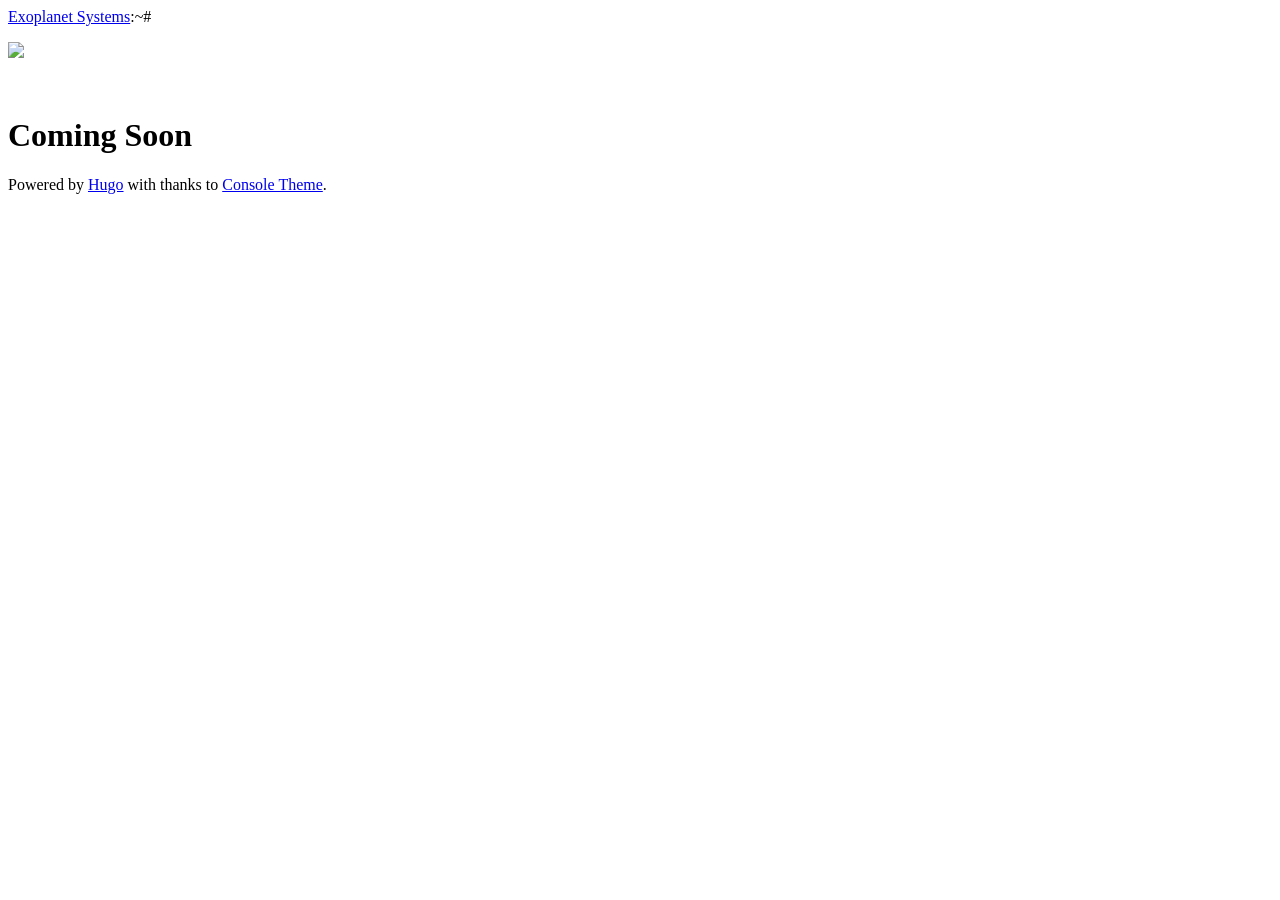
==== docs/index.html @ a161dc44 "move site build" ====
<!DOCTYPE html>
<html lang="en-us">
<head>
	<meta name="generator" content="Hugo 0.92.2" />
    <meta charset="utf-8">
    <meta http-equiv="X-UA-Compatible" content="IE=edge">
    <title>Exoplanet Systems/</title>
    
    <meta name="viewport" content="width=device-width, initial-scale=1">
    <meta name="robots" content="all,follow">
    <meta name="googlebot" content="index,follow,snippet,archive">
    <link rel="stylesheet" href="http://example.org/hugo-theme-console/css/terminal-0.7.2.min.css">
    <link rel="stylesheet" href="http://example.org/hugo-theme-console/css/animate-4.1.1.min.css">
    <link rel="stylesheet" href="http://example.org/hugo-theme-console/css/console.css">
    
      <!--[if lt IE 9]>
          <script src="https://oss.maxcdn.com/html5shiv/3.7.2/html5shiv.min.js"></script>
          <script src="https://oss.maxcdn.com/respond/1.4.2/respond.min.js"></script>
      <![endif]-->
       
      <link href="http://example.org/index.xml" rel="alternate" type="application/rss+xml" title="Exoplanet Systems" />
    <meta property="og:title" content="Exoplanet Systems" />
<meta property="og:description" content="" />
<meta property="og:type" content="website" />
<meta property="og:url" content="http://example.org/" />


<meta name="twitter:title" content="Exoplanet Systems"/>
<meta name="twitter:description" content=""/>

</head>
<body class="terminal">
    <div class="container">
        <div class="terminal-nav">
          <header class="terminal-logo">
            <div class="logo">
              
              
              <a href="http://example.org/" class="no-style ">Exoplanet Systems</a>:~# 
              </div></header>
          <nav class="terminal-menu">
            <ul vocab="https://schema.org/" typeof="BreadcrumbList">
                
            </ul>
          </nav>
        </div>
    </div>

    <div class="container " >
        


<img src="/exoplanet1.gif"></img>
<p>

</p>
<br/>



<div class="posts-list">

</div>

<h1>Coming Soon</h1>

<div class="image-grid">

</div>


        <div class="footer">
    Powered by <a href="https://gohugo.io/">Hugo</a> with thanks to
    <a href="https://github.com/mrmierzejewski/hugo-theme-console/">Console Theme</a>. 
</div>

    </div>
  </body>
</html>
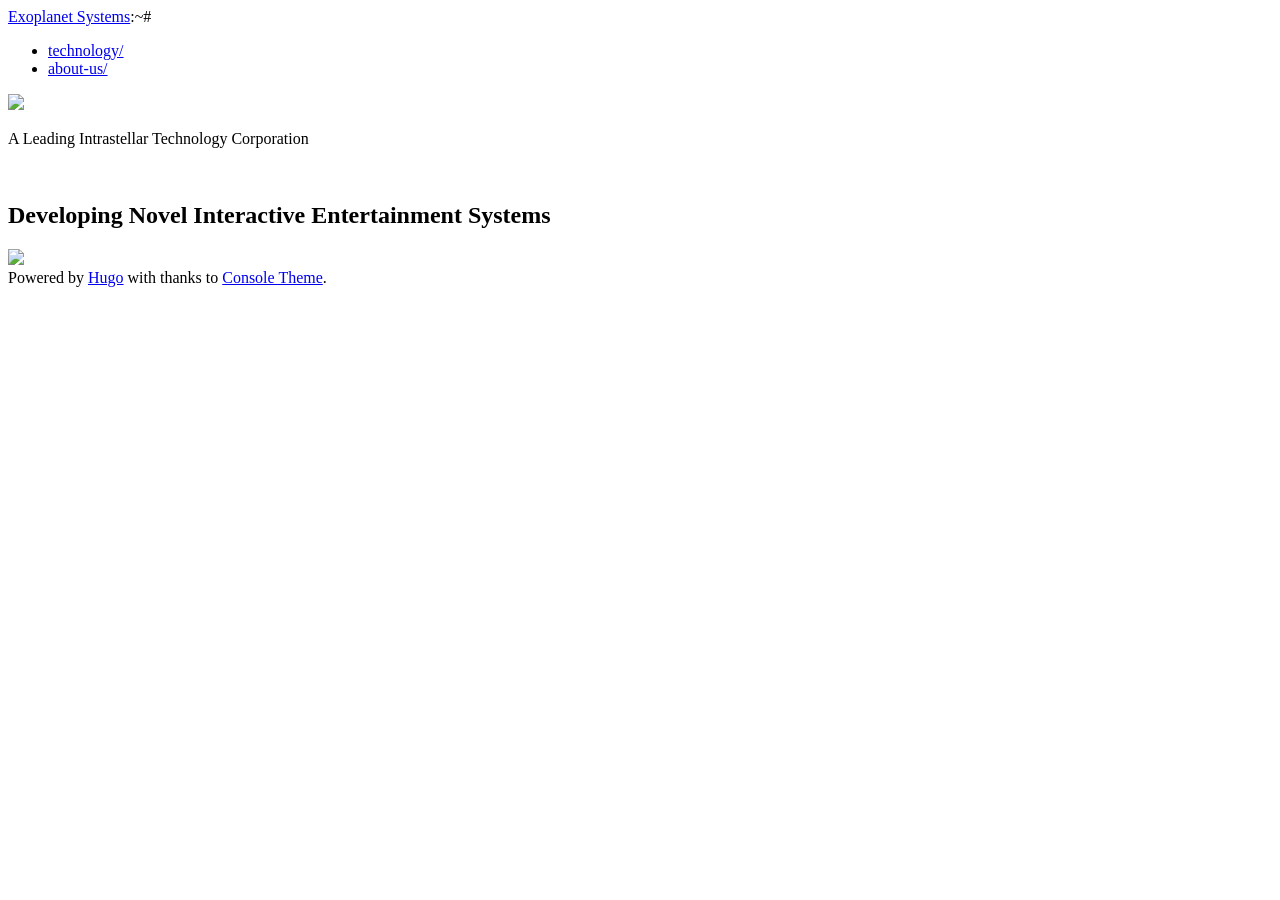
==== commit f9e2785c: "build site" ====
--- a/docs/index.html
+++ b/docs/index.html
@@ -9,20 +9,20 @@
     <meta name="viewport" content="width=device-width, initial-scale=1">
     <meta name="robots" content="all,follow">
     <meta name="googlebot" content="index,follow,snippet,archive">
-    <link rel="stylesheet" href="http://example.org/hugo-theme-console/css/terminal-0.7.2.min.css">
-    <link rel="stylesheet" href="http://example.org/hugo-theme-console/css/animate-4.1.1.min.css">
-    <link rel="stylesheet" href="http://example.org/hugo-theme-console/css/console.css">
+    <link rel="stylesheet" href="https://exoplanet.systems/hugo-theme-console/css/terminal-0.7.2.min.css">
+    <link rel="stylesheet" href="https://exoplanet.systems/hugo-theme-console/css/animate-4.1.1.min.css">
+    <link rel="stylesheet" href="https://exoplanet.systems/hugo-theme-console/css/console.css">
     
       <!--[if lt IE 9]>
           <script src="https://oss.maxcdn.com/html5shiv/3.7.2/html5shiv.min.js"></script>
           <script src="https://oss.maxcdn.com/respond/1.4.2/respond.min.js"></script>
       <![endif]-->
        
-      <link href="http://example.org/index.xml" rel="alternate" type="application/rss+xml" title="Exoplanet Systems" />
+      <link href="https://exoplanet.systems/index.xml" rel="alternate" type="application/rss+xml" title="Exoplanet Systems" />
     <meta property="og:title" content="Exoplanet Systems" />
 <meta property="og:description" content="" />
 <meta property="og:type" content="website" />
-<meta property="og:url" content="http://example.org/" />
+<meta property="og:url" content="https://exoplanet.systems/" />
 
 
 <meta name="twitter:title" content="Exoplanet Systems"/>
@@ -33,27 +33,33 @@
     <div class="container">
         <div class="terminal-nav">
           <header class="terminal-logo">
-            <div class="logo">
-              
-              
-              <a href="http://example.org/" class="no-style ">Exoplanet Systems</a>:~# 
-              </div></header>
+              <div class="logo">
+                
+                
+                <a href="https://exoplanet.systems/" class="no-style site-name">Exoplanet Systems</a>:~# 
+                
+              </div>
+          </header>
           <nav class="terminal-menu">
             <ul vocab="https://schema.org/" typeof="BreadcrumbList">
+                
+                <li><a href="https://exoplanet.systems/technology/" typeof="ListItem">technology/</a></li>
+                
+                <li><a href="https://exoplanet.systems/about-us/" typeof="ListItem">about-us/</a></li>
                 
             </ul>
           </nav>
         </div>
     </div>
 
-    <div class="container " >
+    <div class="container animated zoomIn fast" >
         
 
 
-<img src="/exoplanet1.gif"></img>
-<p>
-
-</p>
+<img src="/exoplanet1.gif" style="height:100px"></img>
+    <p>
+    A Leading Intrastellar Technology Corporation
+    </p>
 <br/>
 
 
@@ -62,7 +68,8 @@
 
 </div>
 
-<h1>Coming Soon</h1>
+<h2>Developing Novel Interactive Entertainment Systems</h2>
+<img src="/game1.png" ></img>
 
 <div class="image-grid">
 
